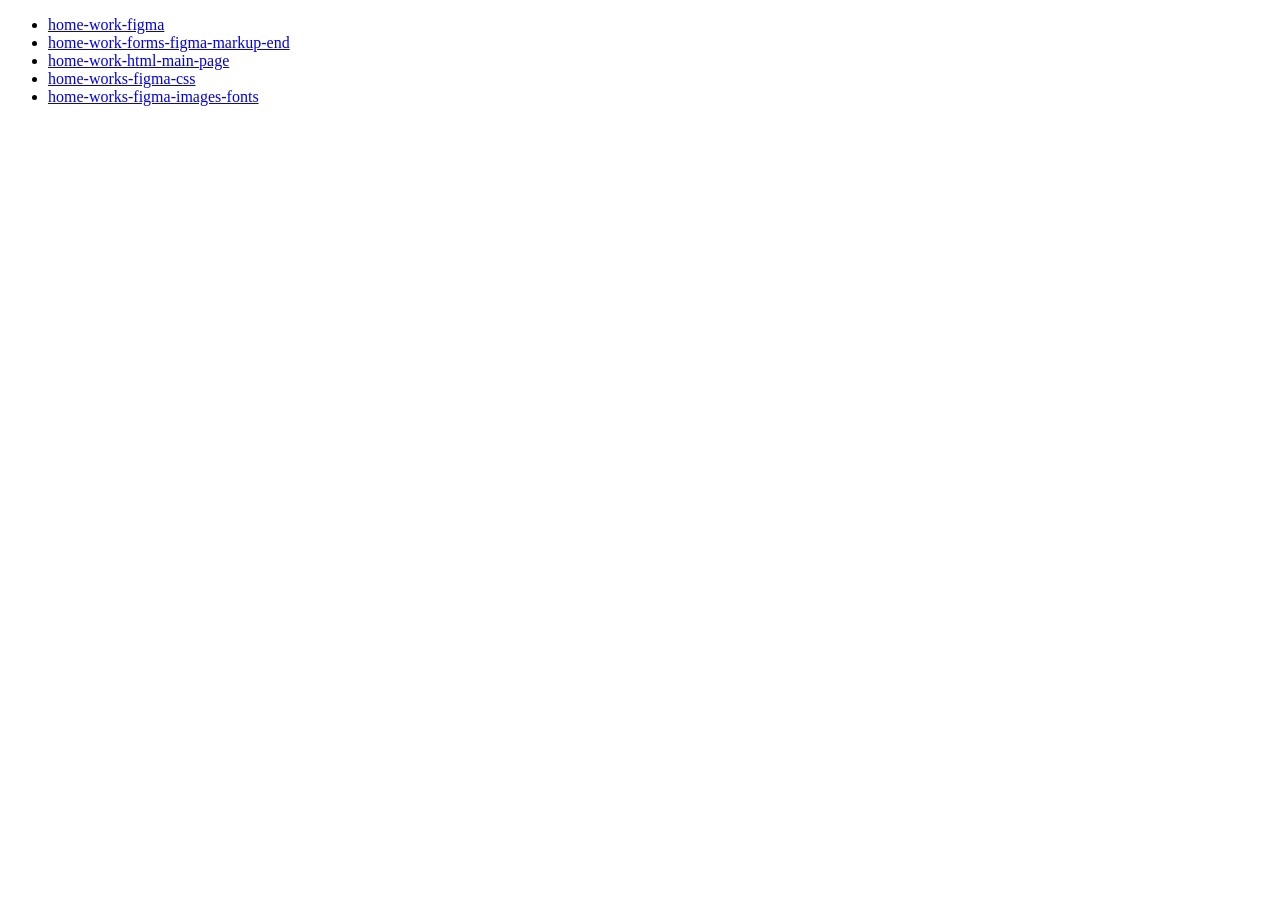
==== index.html @ 25e66559 "Add frontend-start and fullstack-js folders" ====
<!doctype html>
<html lang="en">
  <head>
    <meta charset="UTF-8" />
    <meta name="viewport" content="width=device-width, initial-scale=1.0" />
    <title>My portfolio</title>
  </head>
  <body>
    <ul>
      <li><a href="./home-work-figma/">home-work-figma</a></li>

      <li><a href="./home-work-forms-figma-markup-end/">home-work-forms-figma-markup-end</a></li>
	  <li><a href="./home-work-html-main-page/">home-work-html-main-page</a></li>

      <li><a href="./home-works-figma-css/">home-works-figma-css</a></li>
	  <li><a href="./home-works-figma-images-fonts/">home-works-figma-images-fonts</a></li>

     
    </ul>
  </body>
</html>
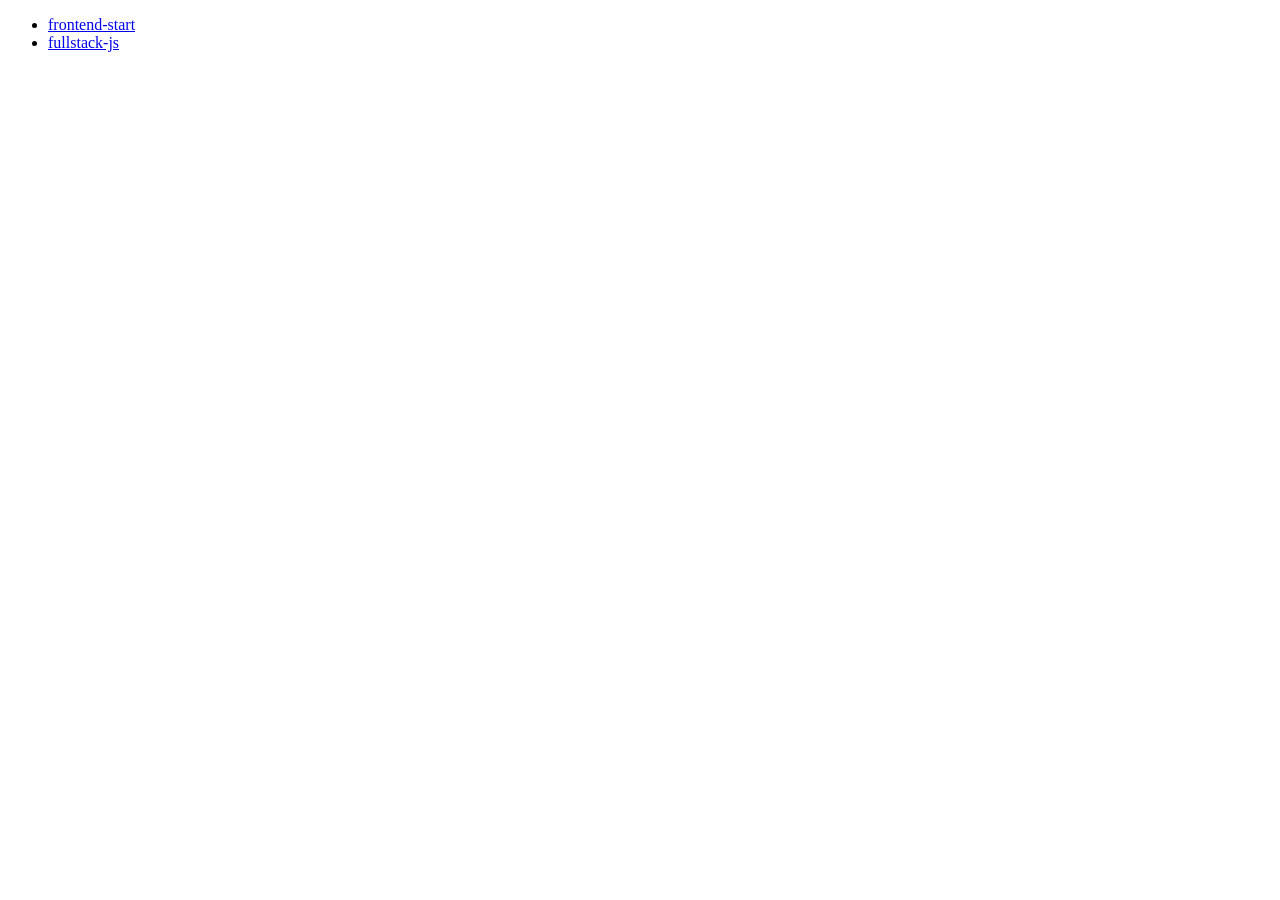
==== commit f2c4b77b: "Rename repository to 604vadym.github.io" ====
--- a/index.html
+++ b/index.html
@@ -7,15 +7,8 @@
   </head>
   <body>
     <ul>
-      <li><a href="./home-work-figma/">home-work-figma</a></li>
-
-      <li><a href="./home-work-forms-figma-markup-end/">home-work-forms-figma-markup-end</a></li>
-	  <li><a href="./home-work-html-main-page/">home-work-html-main-page</a></li>
-
-      <li><a href="./home-works-figma-css/">home-works-figma-css</a></li>
-	  <li><a href="./home-works-figma-images-fonts/">home-works-figma-images-fonts</a></li>
-
-     
+      <li><a href="./frontend-start/">frontend-start</a></li>
+      <li><a href="./fullstack-js/">fullstack-js</a></li>
     </ul>
   </body>
 </html>
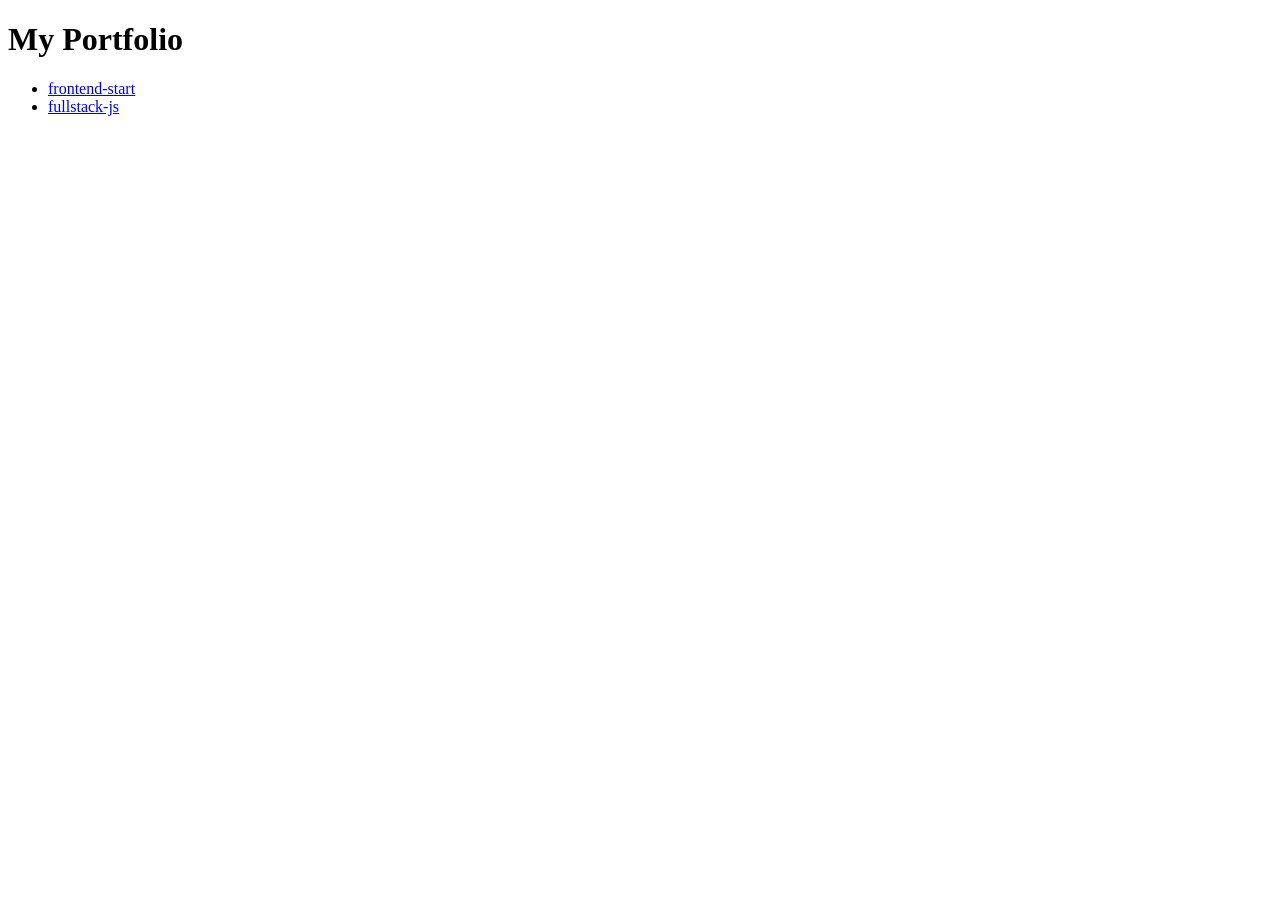
==== commit dd28a81f: "Add header My Portfolio to main page" ====
--- a/index.html
+++ b/index.html
@@ -6,6 +6,7 @@
     <title>My portfolio</title>
   </head>
   <body>
+    <h1>My Portfolio</h1>
     <ul>
       <li><a href="./frontend-start/">frontend-start</a></li>
       <li><a href="./fullstack-js/">fullstack-js</a></li>
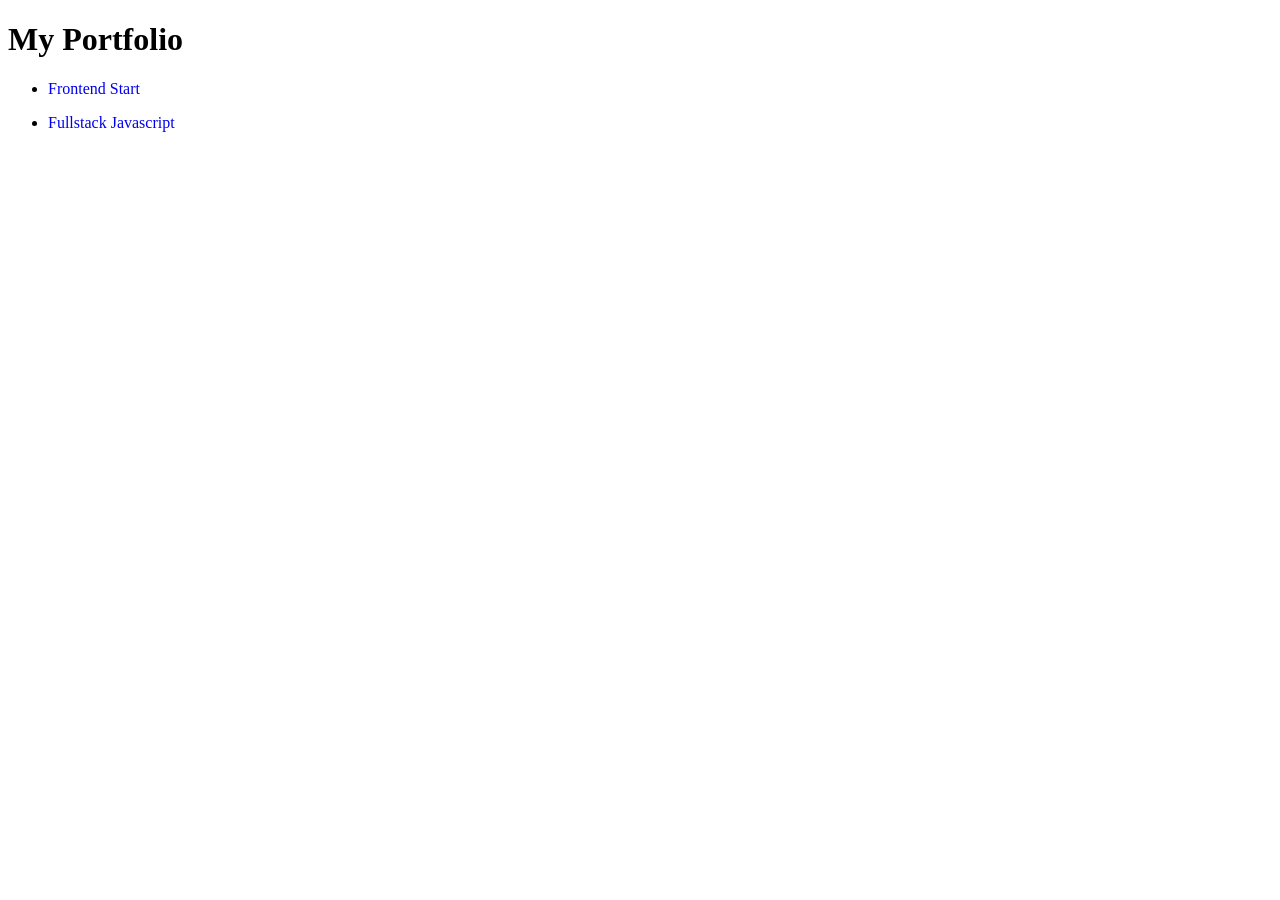
==== commit c3be8c39: "Update Portfolio Site Remove Border Lines, Arrange Projects" ====
--- a/index.html
+++ b/index.html
@@ -3,13 +3,19 @@
   <head>
     <meta charset="UTF-8" />
     <meta name="viewport" content="width=device-width, initial-scale=1.0" />
+    <link rel="stylesheet" href="/styles/main.css" />
     <title>My portfolio</title>
   </head>
   <body>
     <h1>My Portfolio</h1>
     <ul>
-      <li><a href="./frontend-start/">frontend-start</a></li>
-      <li><a href="./fullstack-js/">fullstack-js</a></li>
+      <li>
+        <a class="item" href="./frontend-start/">Frontend Start</a>
+      </li>
+      <p></p>
+      <li>
+        <a class="item" href="./fullstack-js/">Fullstack Javascript</a>
+      </li>
     </ul>
   </body>
 </html>
--- a/styles/main.css
+++ b/styles/main.css
@@ -0,0 +1,3 @@
+.item {
+  text-decoration: none;
+}
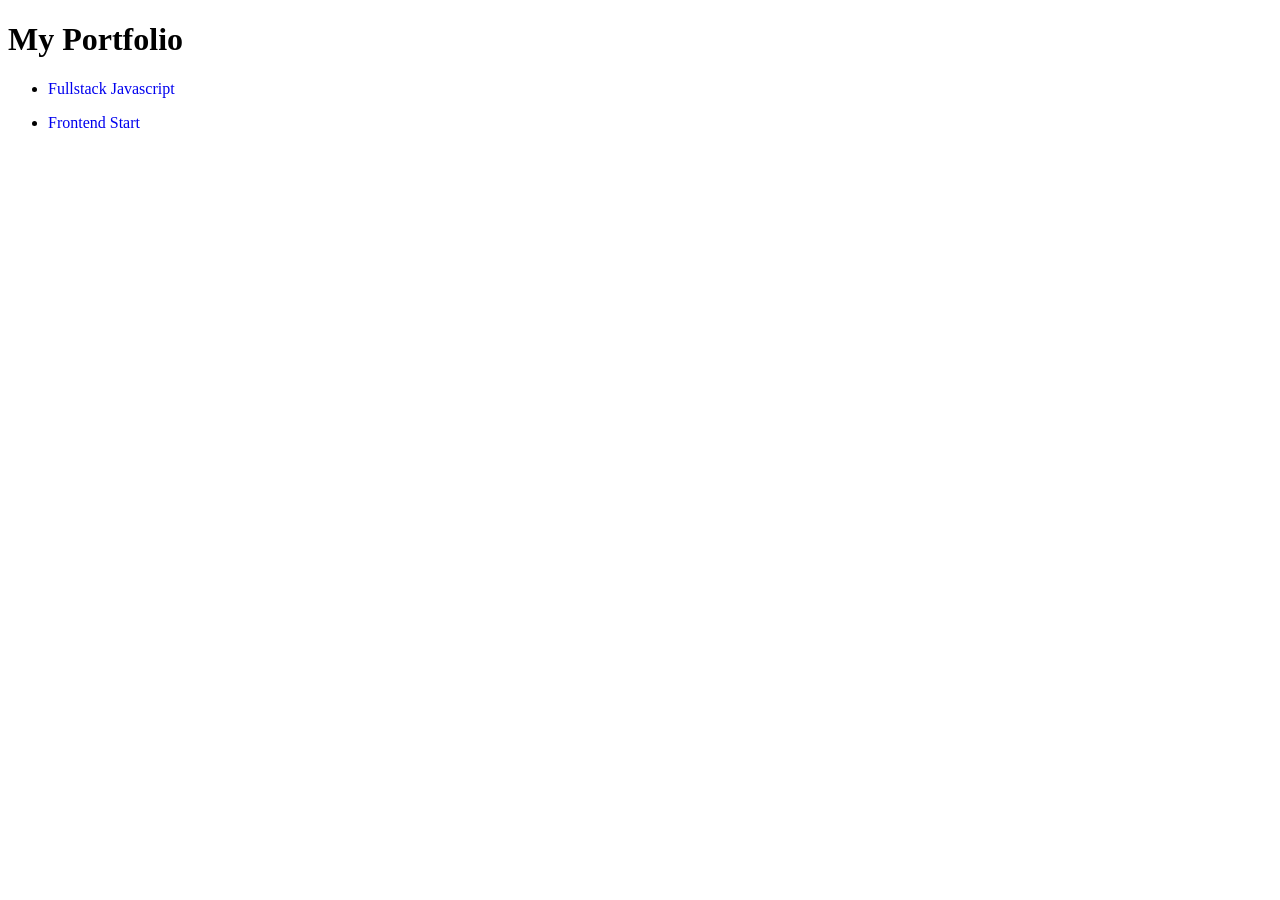
==== commit 92d2f76e: "Edit cosmetics" ====
--- a/index.html
+++ b/index.html
@@ -10,11 +10,11 @@
     <h1>My Portfolio</h1>
     <ul>
       <li>
-        <a class="item" href="./frontend-start/">Frontend Start</a>
+        <a class="item" href="./fullstack-js/">Fullstack Javascript</a>
       </li>
       <p></p>
       <li>
-        <a class="item" href="./fullstack-js/">Fullstack Javascript</a>
+        <a class="item" href="./frontend-start/">Frontend Start</a>
       </li>
     </ul>
   </body>
